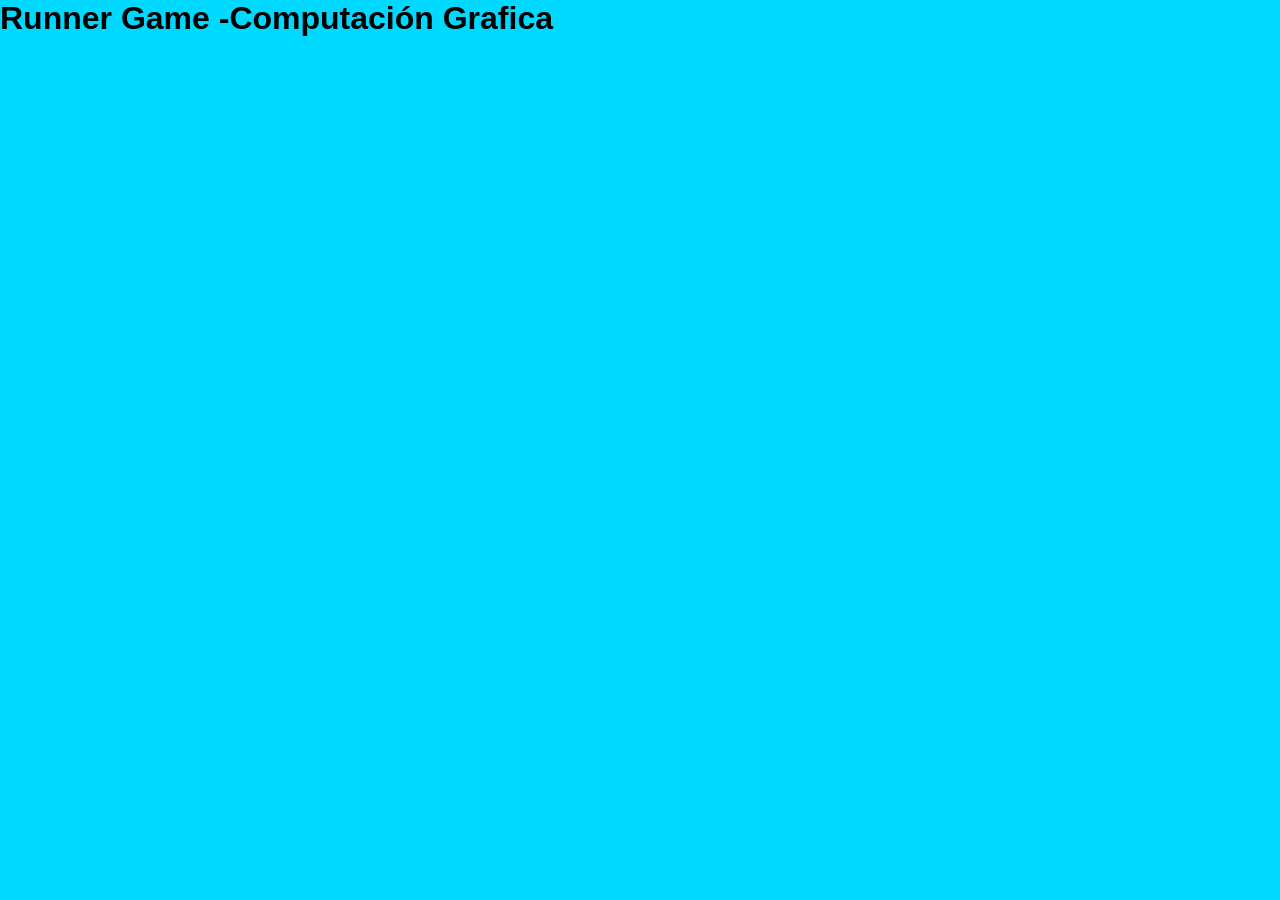
==== src/topics/class12_game/index.html @ c1c3fc4a "Jueguito" ====
<!DOCTYPE html>
<html lang="en">

<head>
    <meta charset="UTF-8">
    <meta name="viewport" content="width=device-width, initial-scale=1.0">
    <title>Game</title>
    <link rel="icon" type="image/gif" href="./img/Hollowknight.gif">
    <link rel="stylesheet" href="./scr/css/style.css">
</head>
<body>

    <div id="Pantalla-Inicio" class="Pantalla">
        <h1>Runner Game -<b>Computación Grafica</b></h1>
</body>
---- src/topics/class12_game/scr/css/style.css ----
:root {
    --Color-Texto: #fff;
    --Color-Acento: #ff7700;
    --Color-Boton: #0bab33;
    --Color-BotonSombra: #00641c;
    --Fondo-Pantalla: #5f47c2;
    --Color-Background-general: #00d9ff;
    --Fuente: 'Poppings', sans-serif;
}


* {
    margin: 0;
    padding: 0;
    box-sizing: border-box;
}

html, body {
    width: 100%;
    height: 100%;
    overflow:  hidden;
    background: var(--Color-Background-general);
    font-family: var(--Fuente);
}
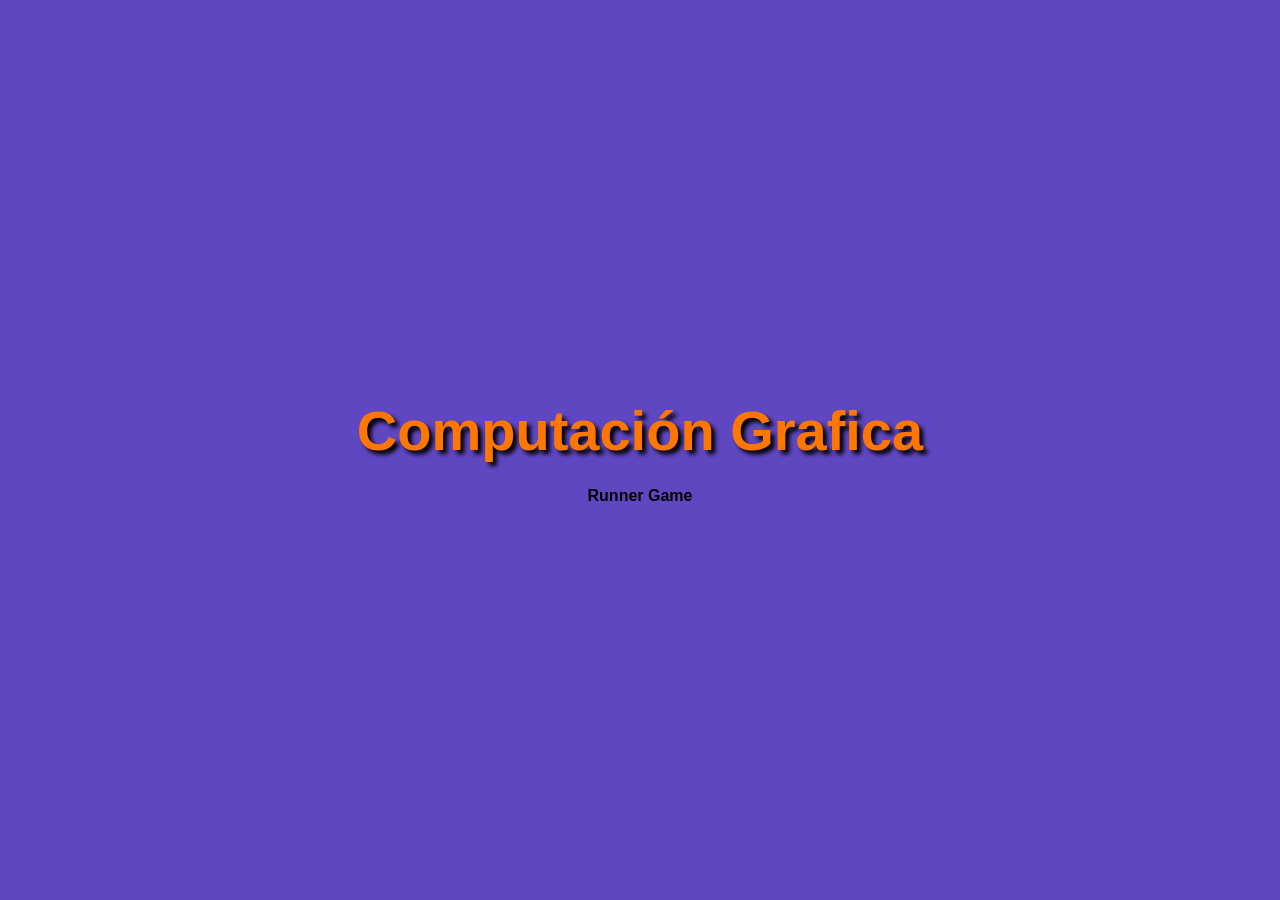
==== commit 38b27c77: "Letras" ====
--- a/src/topics/class12_game/index.html
+++ b/src/topics/class12_game/index.html
@@ -11,5 +11,9 @@
 <body>
 
     <div id="Pantalla-Inicio" class="Pantalla">
-        <h1>Runner Game -<b>Computación Grafica</b></h1>
+        <h1><b>Computación Grafica</b></h1>
+        <b>Runner Game </b> 
+
+    </div>
+
 </body>
--- a/src/topics/class12_game/scr/css/style.css
+++ b/src/topics/class12_game/scr/css/style.css
@@ -21,4 +21,26 @@
     overflow:  hidden;
     background: var(--Color-Background-general);
     font-family: var(--Fuente);
+}
+
+.Pantalla {
+    position: fixed;
+    inset: 0;
+    z-index: 20;
+    display: flex;
+    flex-direction: column;
+    align-items: center;
+    justify-content: center;
+    gap: 20px;
+    text-align: center;
+    background-color: var(--Fondo-Pantalla);
+
+}
+
+.Pantalla h1 {
+    font-size: clamp(24px, 6vw, 56px);
+    color: var(--Color-Acento);
+    text-shadow: 4px 4px 4px #000000;
+    line-height: 1.3;;
+
 }
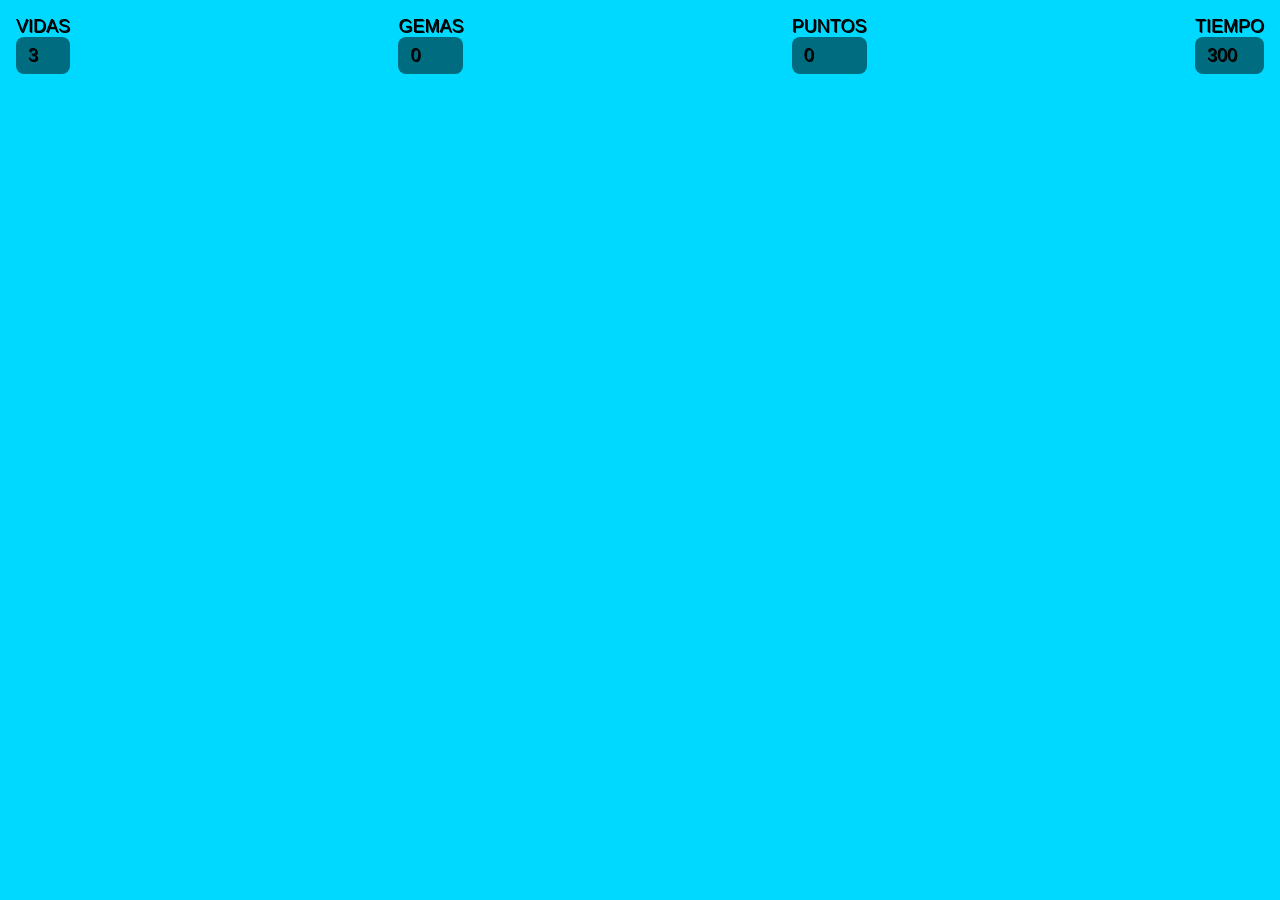
==== commit 0dc9a034: "Menus" ====
--- a/src/topics/class12_game/index.html
+++ b/src/topics/class12_game/index.html
@@ -10,10 +10,38 @@
 </head>
 <body>
 
-    <div id="Pantalla-Inicio" class="Pantalla">
-        <h1><b>Computación Grafica</b></h1>
-        <b>Runner Game </b> 
+     <div id="hud">
+        <div class="hud-item">VIDAS <span id="hud-vidas">3</span></div>
+        <div class="hud-item">GEMAS <span id="hud-gemas">0</span></div>
+        <div class="hud-item">PUNTOS <span id="hud-puntos">0</span></div>
+        <div class="hud-item">TIEMPO <span id="hud-tiempo">300</span></div>
+    </div>
+
+    <!-- Contenedor principal del juego / UI -->
+    <div id="pantalla-inicio" class="Oculto">
+        <h1><b>Computer Graphics</b><br> <span class="Acento">Runner Game</span></h1>
+
+        <p class="Pista">
+            Golpea todos los bloques de ladrillo desde abajo para romperlos. <br>
+            Salta sobre los enemigos para eliminarlos y ganar puntos. <br>
+            Evita caer al vacío, ya que perderás una vida. <br>
+        </p>
+
+        <button id="btn-jugar">Jugar</button>
 
     </div>
 
+    <!-- Pantalla de Pausa-->
+    <div id="pantalla-pausa" class="Oculto">
+        <h1>PAUSA</h1>
+        <p class="subtitulo">Presiona P para continuar</p>
+    </div>
+
+    <!-- Pantalla Final -->
+    <div id="pantalla-fin" class="Oculto">
+        <h1>FIN DEL JUEGO</h1>
+        <button id="btn-reiniciar">JUGAR DE NUEVO</button>
+    </div>
+
+
 </body>
--- a/src/topics/class12_game/scr/css/style.css
+++ b/src/topics/class12_game/scr/css/style.css
@@ -23,6 +23,30 @@
     font-family: var(--Fuente);
 }
 
+#hud {
+    position: fixed;
+    top: 16px;
+    left: 16px;
+    right: 16px;
+    display: flex;
+    justify-content: space-between;
+    flex-wrap: wrap;
+    gap: 12px;
+    z-index: 10;
+    pointer-events: none;
+    font-size: 18px;
+    text-shadow: 1px 1px 0px #000;
+
+}
+
+.hud-item span{
+    display: block;
+    background-color: rgba(0, 0, 0, 0.5);
+    padding: 8px 12px;
+    border-radius: 8px;
+    pointer-events: auto;
+}
+
 .Pantalla {
     position: fixed;
     inset: 0;
@@ -43,4 +67,53 @@
     text-shadow: 4px 4px 4px #000000;
     line-height: 1.3;;
 
+}
+
+.Acento {
+    color: var(--Color-Boton);
+    
+}
+
+.Pista{
+    max-width: 560px;
+    font-size: 15px;
+    line-height: 1.3;
+    opacity: 0.8;
+
+}
+
+.Botom{
+    padding: 12px 24px;
+    font-size: 18px;
+    font-weight: bold;
+    color: var(--Color-Texto);
+    background-color: var(var(--Color-Boton));
+    border: none;
+    border-radius: 8px;
+    cursor: pointer;
+    box-shadow: 0 4px 6px var(--Color-BotonSombra);
+    transition: background-color 0.1s ease-in-out, box-shadow 0.1 ease-in-out;
+
+}
+
+Botom:hover {
+    transform: translateY(-2px);
+    box-shadow: 0 2px 0 var(--Color-BotonSombra)
+
+}
+
+Botom:active {
+    transform: translateY(2px);
+    box-shadow: 0 2px 0 var(--Color-BotonSombra);
+
+}
+
+.Subtitulo {
+    font-size: 14px;
+    line-height: 1.8;
+
+}
+
+.Oculto {
+    display: none !important;
 }
